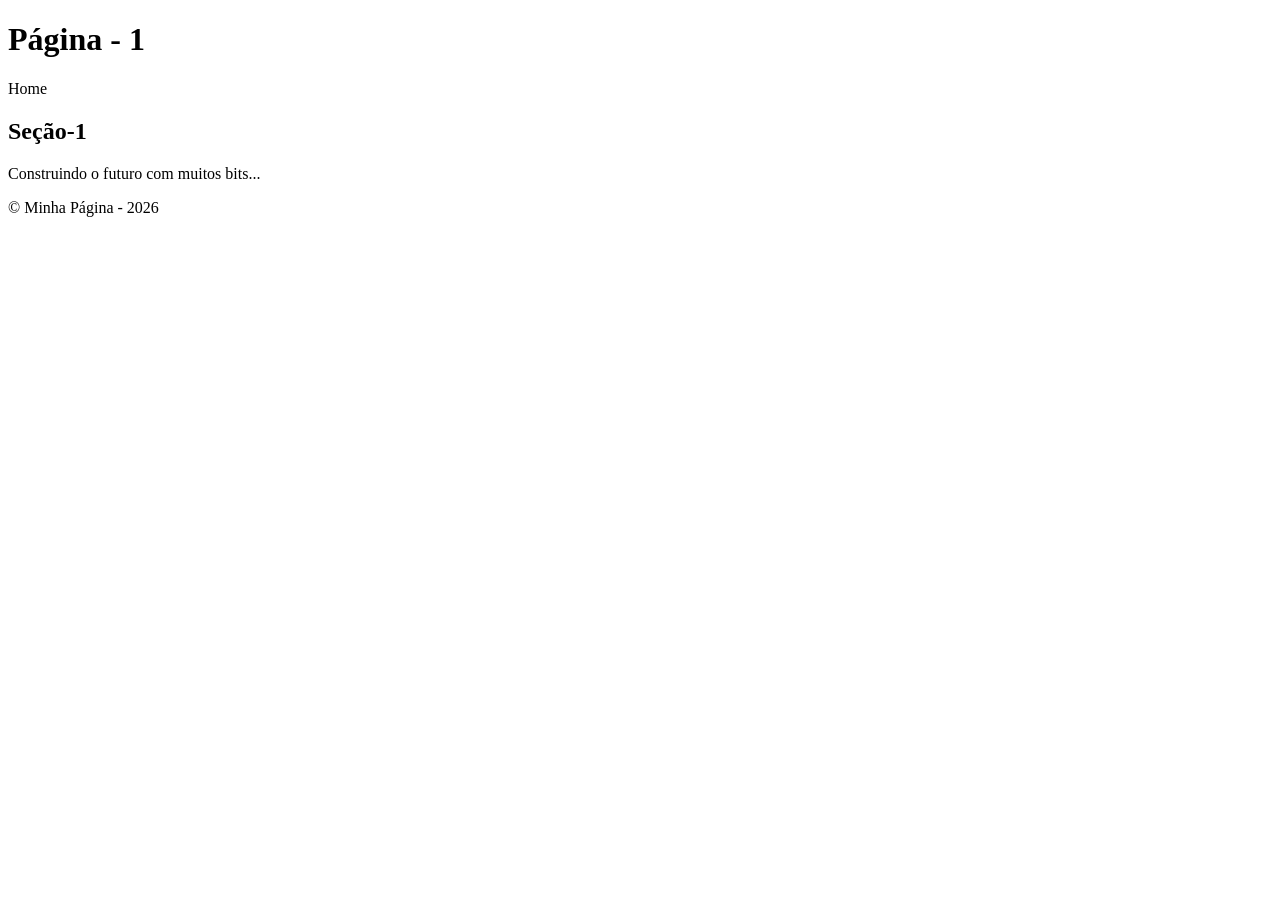
==== pagina1.html @ 3c7a0e8b "Merge branch 'pf0670'" ====
<!DOCTYPE html>
<!-- Este é um doctype ou DTD, o que define o tipo de HTML a ser carregado na máquina do cliente, ele informa ao navegador qual conjunto de bibliotecas carregar para que todo a estrutura seja otmizada de forma rápida e segura.-->
<!-- Eu sou um comentário em HTML, eu sou ignorado pelo interpretador do navegador e não sou apresentado aos usuários. -->


<html lang="pt-br">
	<head>
		<meta charset="UTF-8">
		<title>Página 1</title>
	</head>
	<body>
	  <header>
	    <h1>Página - 1</h1>
	    <nav>
	      <a>Home</a>
	    </nav>
	  </header>
	  <main>
	    <section>
  	      	<h2>Seção-1</h2>
		<p>Construindo o futuro com muitos bits...</p>
	    </section>
	  </main>
	  <footer>
	    <p>&copy; Minha Página - 2026</p>
	  </footer>
	</body>
</html>
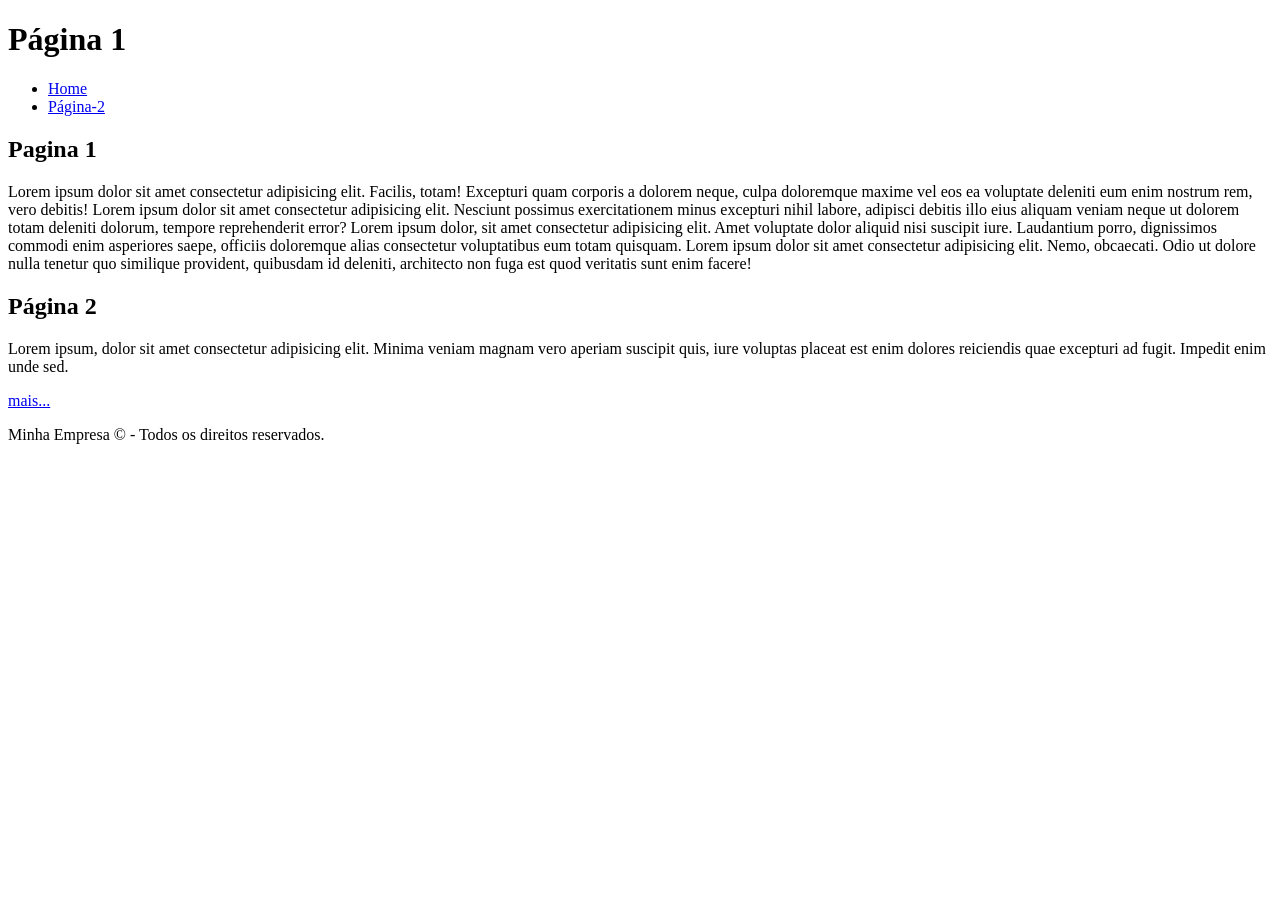
==== commit d5060559: "feat: atualizações" ====
--- a/pagina1.html
+++ b/pagina1.html
@@ -1,28 +1,46 @@
-<!DOCTYPE html>
-<!-- Este é um doctype ou DTD, o que define o tipo de HTML a ser carregado na máquina do cliente, ele informa ao navegador qual conjunto de bibliotecas carregar para que todo a estrutura seja otmizada de forma rápida e segura.-->
-<!-- Eu sou um comentário em HTML, eu sou ignorado pelo interpretador do navegador e não sou apresentado aos usuários. -->
-
-
-<html lang="pt-br">
-	<head>
-		<meta charset="UTF-8">
-		<title>Página 1</title>
-	</head>
-	<body>
-	  <header>
-	    <h1>Página - 1</h1>
-	    <nav>
-	      <a>Home</a>
-	    </nav>
-	  </header>
-	  <main>
-	    <section>
-  	      	<h2>Seção-1</h2>
-		<p>Construindo o futuro com muitos bits...</p>
-	    </section>
-	  </main>
-	  <footer>
-	    <p>&copy; Minha Página - 2026</p>
-	  </footer>
-	</body>
-</html>
+<!DOCTYPE html>
+<html lang="pt-br">
+
+<head>
+	<meta charset="UTF-8">
+	<meta name="viewport" content="width=device-width, initial-scale=1.0">
+	<title>Página 1</title>
+</head>
+
+<body>
+	<header>
+		<h1>Página 1</h1>
+		<nav>
+			<ul>
+				<li><a href="./index.html">Home</a></li>
+				<li><a href="./pagina2.html">Página-2</a></li>
+			</ul>
+		</nav>
+	</header>
+	<main>
+		<section>
+			<h2>Pagina 1</h2>
+			<p>Lorem ipsum dolor sit amet consectetur adipisicing elit. Facilis, totam! Excepturi quam corporis a
+				dolorem neque, culpa doloremque maxime vel eos ea voluptate deleniti eum enim nostrum rem, vero debitis!
+				Lorem ipsum dolor sit amet consectetur adipisicing elit. Nesciunt possimus exercitationem minus
+				excepturi nihil labore, adipisci debitis illo eius aliquam veniam neque ut dolorem totam deleniti
+				dolorum, tempore reprehenderit error? Lorem ipsum dolor, sit amet consectetur adipisicing elit. Amet
+				voluptate dolor aliquid nisi suscipit iure. Laudantium porro, dignissimos commodi enim asperiores saepe,
+				officiis doloremque alias consectetur voluptatibus eum totam quisquam. Lorem ipsum dolor sit amet
+				consectetur adipisicing elit. Nemo, obcaecati. Odio ut dolore nulla tenetur quo similique provident,
+				quibusdam id deleniti, architecto non fuga est quod veritatis sunt enim facere!</p>
+		</section>
+		<section>
+			<h2>Página 2</h2>
+			<p>Lorem ipsum, dolor sit amet consectetur adipisicing elit. Minima veniam magnam vero aperiam suscipit
+				quis, iure voluptas placeat est enim dolores reiciendis quae excepturi ad fugit. Impedit enim unde sed.
+			</p>
+			<a href="/pagina2.html">mais...</a>
+		</section>
+	</main>
+	<footer>
+		<p>Minha Empresa &copy; - Todos os direitos reservados.</p>
+	</footer>
+</body>
+
+</html>
